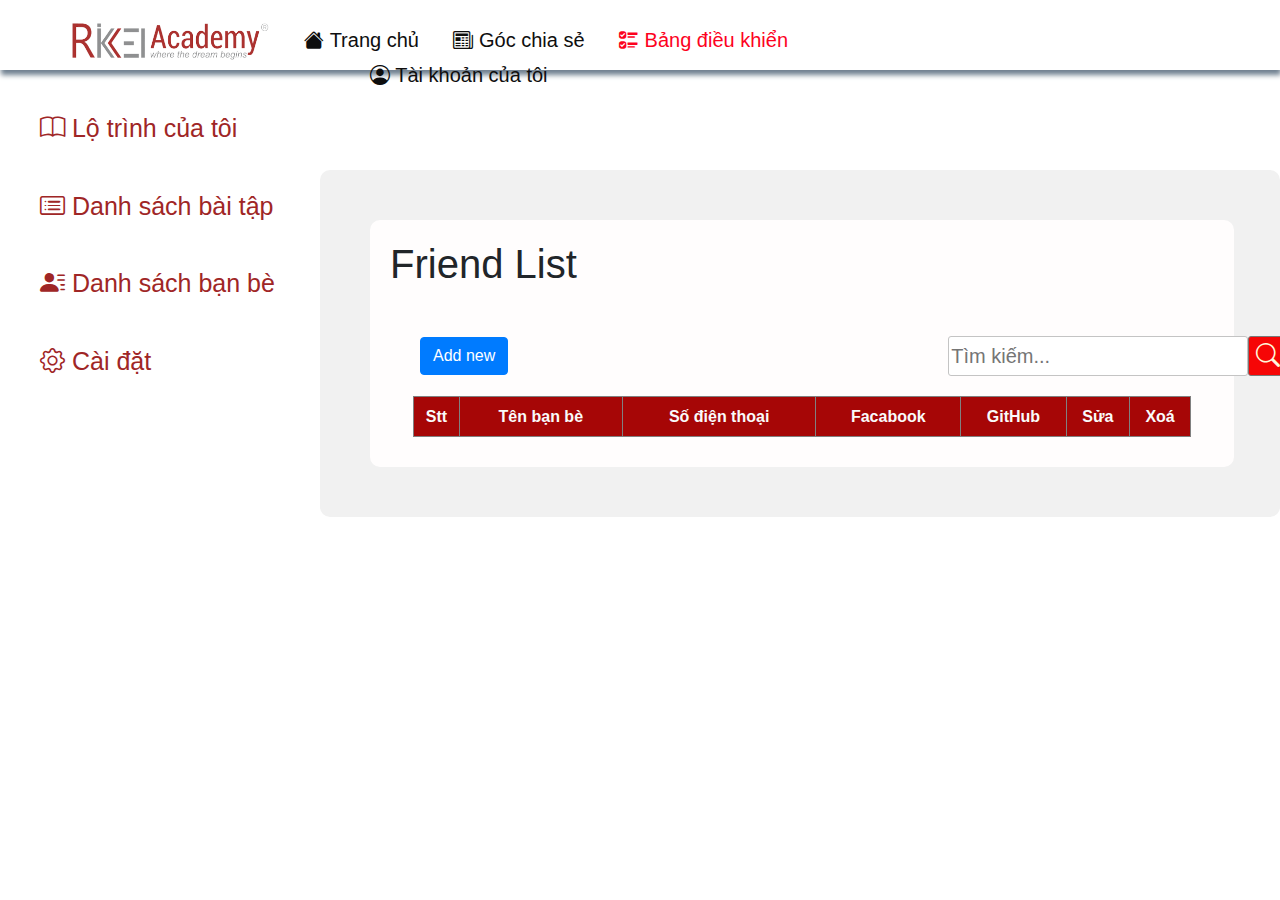
==== bangdieukhien.html @ a4f23a98 "len" ====
<!DOCTYPE html>
<html lang="en">
<link rel="stylesheet" href="https://cdn.jsdelivr.net/npm/bootstrap@4.0.0/dist/css/bootstrap.min.css"
      integrity="sha384-Gn5384xqQ1aoWXA+058RXPxPg6fy4IWvTNh0E263XmFcJlSAwiGgFAW/dAiS6JXm" crossorigin="anonymous">
<script src="https://code.jquery.com/jquery-3.2.1.slim.min.js"
        integrity="sha384-KJ3o2DKtIkvYIK3UENzmM7KCkRr/rE9/Qpg6aAZGJwFDMVNA/GpGFF93hXpG5KkN"
        crossorigin="anonymous"></script>
<script src="https://cdn.jsdelivr.net/npm/popper.js@1.12.9/dist/umd/popper.min.js"
        integrity="sha384-ApNbgh9B+Y1QKtv3Rn7W3mgPxhU9K/ScQsAP7hUibX39j7fakFPskvXusvfa0b4Q"
        crossorigin="anonymous"></script>
<script src="https://cdn.jsdelivr.net/npm/bootstrap@4.0.0/dist/js/bootstrap.min.js"
        integrity="sha384-JZR6Spejh4U02d8jOt6vLEHfe/JQGiRRSQQxSfFWpi1MquVdAyjUar5+76PVCmYl"
        crossorigin="anonymous"></script>
<link rel="stylesheet" href="https://cdn.jsdelivr.net/npm/bootstrap-icons@1.9.1/font/bootstrap-icons.css">
<head>
    <meta charset="UTF-8">
    <title>Bảng điều khiển</title>
    <link rel="stylesheet" href="bangdieukhien/css-bangdieukhien.css">
    <script src="bangdieukhien/Friend.js"></script>
    <link rel="stylesheet" href="">
</head>
<body>
<div class="container-bdk">
    <div class="menu-bdk-top">
        <ul>
            <li>
                <a href="index.html"
                   target="_self"><img src="img/Logo-Rikkei.png" alt=""></a></li>
            <li>
                <a href="khoahoc.html"
                   target="_self"><i class="bi bi-house-fill"></i> Trang chủ</a></li>
            <li><a href=""><i class="bi bi-newspaper"></i> Góc chia sẻ</a></li>
            <li><a style="color: #fd021e" href=""><i class="bi bi-ui-checks"></i> Bảng điều khiển </a></li>
            <li style="margin-left: 300px"><a href=""><i class="bi bi-person-circle"></i> Tài khoản của tôi</a></li>
        </ul>
    </div>
    <div class="content-bdk">
        <div class="bdk-content-menu">
            <ul style="list-style: none;">
                <li><a href=""><i class="bi bi-book"></i> Lộ trình của tôi</a></li>
                <li><a href=""><i class="bi bi-card-list"></i> Danh sách bài tập</a></li>
                <li><a href=""><i class="bi bi-person-lines-fill"></i> Danh sách bạn bè</a></li>
                <li><a href=""><i class="bi bi-gear"></i> Cài đặt</a></li>
            </ul>
        </div>
        <div class="noidung-content">
            <div class="noidung-content-con">
                <div><h1>Friend List</h1></div>
                <div class="tieude-bdk">
                    <button type="button" class="btn btn-primary" data-toggle="modal" data-target="#exampleModal"
                            data-whatever="">Add new
                    </button>
                    <div class="modal fade" id="exampleModal" tabindex="-1" role="dialog"
                         aria-labelledby="exampleModalLabel" aria-hidden="true">
                        <div class="modal-dialog" role="document">
                            <div class="modal-content">
                                <div class="modal-header">
                                    <h5 class="modal-title" id="exampleModalLabel">Add new friend </h5>
                                </div>
                                <div class="modal-body">
                                    <span id="thongBao"></span>
                                    <div class="form-group">
                                        <label for="addName" class="col-form-label">Full name:</label>
                                        <input type="text" class="form-control" value="" id="addName">
                                    </div>
                                    <div class="form-group">
                                        <label for="addPhone" class="col-form-label">Phone:</label>
                                        <input type="text" class="form-control" value="" id="addPhone">
                                    </div>
                                    <div class="form-group">
                                        <label for="addFb" class="col-form-label">Facebook:</label>
                                        <input type="text" class="form-control" value="" id="addFb">
                                    </div>
                                    <div class="form-group">
                                        <label for="addGithub" class="col-form-label">GitHub:</label>
                                        <input type="text" class="form-control" value="" id="addGithub">
                                    </div>
                                </div>
                                <div class="modal-footer">
                                    <button style="background-color: red;" type="button" class="btn btn-secondary"
                                            data-dismiss="modal">Huỷ
                                    </button>
                                    <button type="button" onclick="addFriend()" class="btn btn-primary">Đồng ý</button>
                                </div>
                            </div>
                        </div>
                    </div>
                    <div><input oninput="searchFriend()" type="text" value="" id="searchFriend" class="timkiem-bdk"
                                placeholder="Tìm kiếm...">
                        <button onclick="searchFriend()" class="button-timkiem"><i class="bi bi-search"></i></button>
                    </div>
                </div>
                <div>
                    <table align="center" border="1" cellspacing="0" style="width: 90%; ">
                        <tr>
                            <th>Stt</th>
                            <th>Tên bạn bè</th>
                            <th>Số điện thoại</th>
                            <th>Facabook</th>
                            <th>GitHub</th>
                            <th class="nonebutton" >Sửa</th>
                            <th class="nonebutton" >Xoá</th>
                        </tr>
                        <tbody id="vebody">
                        </tbody>
                    </table>
                </div>
            </div>
        </div>
    </div>
</div>
<script>
    let danhsachBanbe = [];
    let nguyenAnh = new Friend(1, 'Nguyễn Việt Anh', '0942595229', 'betoanhdeptrai', 'nguyenbetoanh')
    let tranTin = new Friend(2, 'Trần Đình Tín', '0383468186', 'chin.xo.7', 'chinxo12')
    let phamThanh = new Friend(3, 'thanh', '092383293', 'phamthanh', 'thanhpc')
    danhsachBanbe.push(nguyenAnh, tranTin, phamThanh)
    let idUpdate;
    let idDelete;

    function showDanhsach() {
        let veBang = '';
        for (let i = 0; i < danhsachBanbe.length; i++) {
            veBang +=
                `<tr>
                <td>${i+1}</td>
                <td>${danhsachBanbe[i].ten}</td>
                <td>${danhsachBanbe[i].sdt}</td>
                <td>${danhsachBanbe[i].fb}</td>
                <td>${danhsachBanbe[i].github}</td>
                <td class="nonebutton" ><button type="button" class="btn noneshow btn-primary" data-toggle="modal" data-target="#exampleModal2" data-whatever="${danhsachBanbe[i].id}"><i class="bi bi-pencil-square"></i></button>
                    <div class="modal fade" id="exampleModal2" tabindex="-1" role="dialog"
                         aria-labelledby="exampleModalLabel" aria-hidden="true">
                        <div class="modal-dialog" role="document">
                            <div class="modal-content">
                                <div class="modal-header">
                                    <h5 class="modal-title" id="exampleModalLabel">Edit information</h5>
                                </div>
                                <div class="modal-body">
                                    <span id="thongBao"></span>
                                    <div class="form-group">
                                        <label id="tbeditName" class="col-form-label">New name:</label>
                                        <input type="text" onclick="validateCheck()" class="form-control" value="" id="editName">
                                    </div>
                                    <div class="form-group">
                                        <label id="tbeditPhone" class="col-form-label">New phone:</label>
                                        <input type="text" onclick="validateCheck()" class="form-control" value="" id="editPhone">
                                    </div>
                                    <div class="form-group">
                                        <label id="tbeditFb" class="col-form-label"> New facebook:</label>
                                        <input type="text" onclick="validateCheck()" class="form-control" value="" id="editFb">
                                    </div>
                                    <div class="form-group">
                                        <label id="tbeditGithub" class="col-form-label">New GitHub:</label>
                                        <input type="text" onclick="validateCheck()" class="form-control" value="" id="editGithub">
                                    </div>
                                </div>
                                <div class="modal-footer">
                                    <button style="background-color: red;" type="button" class="btn btn-secondary"
                                            data-dismiss="modal">Huỷ
                                    </button>
                                    <button type="button" onclick="editFriend()" class="btn btn-primary" data-dismiss="modal">Đồng ý
                                    </button>
                                </div>
                            </div>
                        </div>
                    </div>
                </td>
                <td class="nonebutton" ><button style="background-color: red; color: cornsilk" type="button" class="btn noneshow " data-toggle="modal" data-target="#exampleModal3" data-whatever="${danhsachBanbe[i].id}"><i class="bi bi-person-dash-fill"></i></i></button>
                    <div class="modal fade" id="exampleModal3" tabindex="-1" role="dialog"
                         aria-labelledby="exampleModalLabel" aria-hidden="true">
                        <div class="modal-dialog" role="document">
                            <div class="modal-content">
                                <div class="modal-header">
                                    <h5 class="modal-title" id="exampleModalLabel">Delete information</h5>
                                </div>
                                <div class="modal-body">
                                    <div class="form-group">
                                        <input type="text" class="form-control" value="" id="editGithub">
                                    </div>
                                </div>
                                <div class="modal-footer">
                                    <button style="background-color: red;" type="button" class="btn btn-secondary"
                                            data-dismiss="modal">Huỷ
                                    </button>
                                    <button type="button" onclick="deleteFriend()" class="btn btn-primary" data-dismiss="modal">Đồng ý
                                    </button>
                                </div>
                            </div>
                        </div>
                    </div>
                </td>
             </tr>`
        }


        document.getElementById('vebody').innerHTML = veBang;
        $('#exampleModal2').on('show.bs.modal', function (event) {
            var button = $(event.relatedTarget) // Button that triggered the modal
            var recipient = button.data('whatever')
            idUpdate = recipient;
            console.log('id Update ---`. ', idUpdate)
            var modal = $(this)
            modal.find('.modal-title').text('Sửa thông tin của ' + danhsachBanbe[idUpdate - 1].getTen())
            modal.find('.modal-body input').val()
        })
        $('#exampleModal3').on('show.bs.modal', function (event) {
            var button = $(event.relatedTarget) // Button that triggered the modal
            var recipient = button.data('whatever')
            idDelete = recipient;
            var modal = $(this)
            modal.find('.modal-title').text('Xoá bạn bè')
            modal.find('.modal-body input').val('Xác nhận xoá "' + danhsachBanbe[idDelete - 1].getTen() + '" khỏi danh sách !')
        })
    }
    $('#exampleModal').on('show.bs.modal', function (event) {
        var button = $(event.relatedTarget) // Button that triggered the modal
        var recipient = button.data('whatever')
        var modal = $(this)
        modal.find('.modal-title').text('Thêm bạn bè ' + recipient)
        modal.find('.modal-body input').val(recipient)



        let checkUsderonline=JSON.parse(window.localStorage.getItem('Check_user')) ;
        console.log('-----checkusonline----',checkUsderonline)
        let noneButton= document.getElementsByClassName('nonebutton')
        if (checkUsderonline===null){
            for (let  i = 0; i < noneButton.length ; i++) {
                noneButton[i].style.display='none'
            }
        }
    })
    showDanhsach()
    function addFriend() {
        let newId = danhsachBanbe[danhsachBanbe.length - 1].getId() + 1;
        let newTen = document.getElementById('addName').value;
        let newSdt = document.getElementById('addPhone').value;
        let newFb = document.getElementById('addFb').value;
        let newGithub = document.getElementById('addGithub').value;
        for (let i = 0; i < danhsachBanbe.length; i++) {
            if (newTen == danhsachBanbe[i].ten && newSdt == danhsachBanbe[i].sdt && newFb == danhsachBanbe[i].fb && newGithub == danhsachBanbe[i].github) {
                document.getElementById('thongBao').innerHTML = ` <lable style="color: crimson">Dữ liệu đã tồn tại !</lable>`;
                break;
            } else {
                if (newTen.trim() == "" || newSdt.trim() == "" || newFb.trim() == '' || newGithub.trim() == "") {
                    document.getElementById('thongBao').innerHTML = ` <lable style="color: crimson">Dữ liệu chưa chính xác !</lable>`;
                } else {
                    let newFriend = new Friend(newId, newTen, newSdt, newFb, newGithub);
                    danhsachBanbe.push(newFriend);
                    document.getElementById('thongBao').innerHTML = ` <lable style="color: #0253ec">Thành công !</lable>`
                }
                showDanhsach()
                document.getElementById('addName').value = "";
                document.getElementById('addPhone').value = "";
                document.getElementById('addFb').value = "";
                document.getElementById('addGithub').value = "";
                break;
            }
        }
    }
    let checkTrangthai;
    function validateCheck() {
        let editName = document.getElementById('editName').value.trim();
        let editPhone = document.getElementById('editPhone').value.trim();
        let editFb = document.getElementById('editFb').value.trim();
        let editGH = document.getElementById('editGithub').value.trim();
        if (editName == "") {
            document.getElementById('tbeditName').innerHTML = '<label style="color: red">*Không được để trống*</label>'
        } else {
            document.getElementById('tbeditName').innerHTML = '<label style="color: #0202ff">New name:</label>'
        }
        if (editPhone == "") {
            document.getElementById('tbeditPhone').innerHTML = '<label style="color: red">*Không được để trống*</label>'
        } else {
            if (editPhone / editPhone != 1 || editPhone.length < 8 || editPhone.length > 10) {
                document.getElementById('tbeditPhone').innerHTML = '<label style="color: red">*Không đúng định dạng hoặc thiếu số*</label>'
            } else {
                document.getElementById('tbeditPhone').innerHTML = '<label style="color: #0202ff">New phonenumber:</label>'
            }
        }
        if (editFb == "") {
            document.getElementById('tbeditFb').innerHTML = '<label style="color: red">*Không được để trống*</label>'
        } else {
            document.getElementById('tbeditFb').innerHTML = '<label style="color: #0202ff">New facebook:</label>'
        }
        if (editGH == "") {
            document.getElementById('tbeditGithub').innerHTML = '<label style="color: red">*Không được để trống*</label>'
        } else {
            document.getElementById('tbeditGithub').innerHTML = '<label style="color: #0202ff">New GitHub:</label>'
        }
        for (let i = 0; i < danhsachBanbe.length; i++) {
            if (editName.trim() == danhsachBanbe[i].ten &&
                editPhone.trim() == danhsachBanbe[i].sdt &&
                editFb.trim() == danhsachBanbe[i].fb &&
                editGH.trim() == danhsachBanbe[i].github
            ) {
                checkTrangthai=true;
                document.getElementById('tbeditName').innerHTML = '<label style="color: red">*Đã tồn tại*</label>'
                document.getElementById('tbeditPhone').innerHTML = '<label style="color: red">*Đã tồn tại*</label>'
                document.getElementById('tbeditFb').innerHTML = '<label style="color: red">*Đã tồn tại*</label>'
                document.getElementById('tbeditGithub').innerHTML = '<label style="color: red">*Đã tồn tại*</label>'
                break;
            }else {checkTrangthai=false}
        }
    }
    function editFriend() {
        let editName = document.getElementById('editName').value;
        let editPhone = document.getElementById('editPhone').value;
        let editFb = document.getElementById('editFb').value;
        let editGH = document.getElementById('editGithub').value;
        for (let i = 0; i < danhsachBanbe.length; i++) {
            if (danhsachBanbe[i].getId() === idUpdate) {
                if (checkTrangthai)
                {
                  return;
                } else {
                    if (editName == "" || editPhone == "" || editFb == "" || editGH == ""||editPhone / editPhone != 1
                        || editPhone.length < 8 || editPhone.length > 10
                    ) {
                        return;
                    } else {
                        danhsachBanbe[i].setTen(editName);
                        danhsachBanbe[i].setSdt(editPhone);
                        danhsachBanbe[i].setFb(editFb);
                        danhsachBanbe[i].setGithub(editGH);
                    }
                }
            }
        }showDanhsach()
    }
    function deleteFriend(id) {
        for (let i = 0; i < danhsachBanbe.length; i++) {
            if (danhsachBanbe[i].id == idDelete) {
                danhsachBanbe.splice(i, 1)
            }
        }
        showDanhsach()
    }
    let listSearch = [];
    function searchFriend() {
        listSearch = [];
        let searchInput = document.getElementById('searchFriend').value;
        if (searchInput.trim() === "") {
            showDanhsach();
            return;
        } else {
            for (let i = 0; i < danhsachBanbe.length; i++) {
                if (
                    danhsachBanbe[i].ten.toLowerCase().search(searchInput.toLowerCase()) != -1
                    || danhsachBanbe[i].fb.toLowerCase().search(searchInput.toLowerCase()) != -1
                    || danhsachBanbe[i].github.toLowerCase().search(searchInput.toLowerCase()) != -1
                    || danhsachBanbe[i].sdt.toLowerCase().search(searchInput.toLowerCase()) != -1) {
                    listSearch.push(danhsachBanbe[i])
                }
                showListsearch()
            }
        }
    }

    function showListsearch() {

        let veBang = '';
        for (let i = 0; i < listSearch.length; i++) {
            veBang +=
                `<tr>
                <td>${i + 1}</td>
                <td>${listSearch[i].ten}</td>
                <td>${listSearch[i].sdt}</td>
                <td>${listSearch[i].fb}</td>
                <td>${listSearch[i].github}</td>
                <td><button type="button" class="btn btn-primary" data-toggle="modal" data-target="#exampleModal2" data-whatever="${listSearch[i].id}"><i class="bi bi-pencil-square"></i></button>
                    <div class="modal fade" id="exampleModal2" tabindex="-1" role="dialog"
                         aria-labelledby="exampleModalLabel" aria-hidden="true">
                        <div class="modal-dialog" role="document">
                            <div class="modal-content">
                                <div class="modal-header">
                                    <h5 class="modal-title" id="exampleModalLabel">Edit information</h5>
                                </div>
                                <div class="modal-body">
                                    <span id="thongBao"></span>
                                    <div class="form-group">
                                        <label for="editName" class="col-form-label">New name:</label>
                                        <input type="text" class="form-control" value="" id="editName">
                                    </div>
                                    <div class="form-group">
                                        <label for="editPhone" class="col-form-label">New phone:</label>
                                        <input type="text" class="form-control" value="" id="editPhone">
                                    </div>
                                    <div class="form-group">
                                        <label for="editFb" class="col-form-label"> New facebook:</label>
                                        <input type="text" class="form-control" value="" id="editFb">
                                    </div>
                                    <div class="form-group">
                                        <label for="editGithub" class="col-form-label">New GitHub:</label>
                                        <input type="text" class="form-control" value="" id="editGithub">
                                    </div>
                                </div>
                                <div class="modal-footer">
                                    <button style="background-color: red;" type="button" class="btn btn-secondary"
                                            data-dismiss="modal">Huỷ
                                    </button>
                                    <button type="button" onclick="editFriend()" class="btn btn-primary">Đồng ý</button>
                                </div>
                            </div>
                        </div>
                </td>
                 <td><button style="background-color: red; color: cornsilk" type="button" class="btn btn-primary" data-toggle="modal" data-target="#exampleModal3" data-whatever="${danhsachBanbe[i].id}"><i class="bi bi-pencil-square"></i></button>
                    <div class="modal fade" id="exampleModal3" tabindex="-1" role="dialog"
                         aria-labelledby="exampleModalLabel" aria-hidden="true">
                        <div class="modal-dialog" role="document">
                            <div class="modal-content">
                                <div class="modal-header">
                                    <h5 class="modal-title" id="exampleModalLabel">Delete information</h5>
                                </div>
                                <div class="modal-body">
                                    <div class="form-group">
                                        <input type="text" class="form-control" >
                                    </div>
                                </div>
                                <div class="modal-footer">
                                    <button style="background-color: red;" type="button" class="btn btn-secondary"
                                            data-dismiss="modal">Huỷ
                                    </button>
                                    <button type="button" onclick="deleteFriend()" class="btn btn-primary" data-dismiss="modal">Đồng ý
                                    </button>
                                </div>
                            </div>
                        </div>
                </td>
             </tr>`
        }

        document.getElementById('vebody').innerHTML = veBang;

        $('#exampleModal2').on('show.bs.modal', function (event) {
            var button = $(event.relatedTarget) // Button that triggered the modal
            var recipient = button.data('whatever')
            idUpdate = recipient;
            console.log('id Update ---`. ', idUpdate)
            var modal = $(this)
            modal.find('.modal-title').text('Sửa thông tin của ' + danhsachBanbe[idUpdate - 1].getTen())
            modal.find('.modal-body input').val()
        })
        $('#exampleModal3').on('show.bs.modal', function (event) {
            var button = $(event.relatedTarget) // Button that triggered the modal
            var recipient = button.data('whatever')
            idDelete = recipient;
            var modal = $(this)
            modal.find('.modal-title').text('Xoá bạn bè')
            modal.find('.modal-body input').val('Xác nhận xoá "' + danhsachBanbe[idDelete - 1].getTen() + '" khỏi danh sách !')
        })
    }





</script>
</body>
</html>
---- bangdieukhien/css-bangdieukhien.css ----
.container-bdk{
    width: 100%;
    height: auto;
}
.menu-bdk-top{
    padding-top: 20px;
    width: 100%;
    height: 70px;
    box-shadow: 1px 5px 5px slategrey;
}
.menu-bdk-top ul li{
    list-style: none;
    display: inline-block;
    padding-left: 30px;
    text-decoration: none;
}
.menu-bdk-top ul li img  {
    height: 40px;
    width: 200px;
}
.menu-bdk-top a{
    text-decoration: none;
    font-size: 20px;
    vertical-align: middle;
    color: #0e0e0e;
}
.menu-bdk-top a:hover{
    transition: all 0.5s ease;
    text-shadow: 5px 5px 5px #cb4141;
    color: #da0b0b;
}
.tieude-bdk{
    display: flex;
    font-size: x-large;
    height: 80px;
    width: 100%;
    align-items: center;
    margin-left: 50px;
}
.timkiem-bdk{
    margin-inline-start: 440px;
    border-radius: 3px;
    font-size: 20px;
    height: 40px;
    width: 300px;
    border: 1px solid #c4c4c4;
}
.button-timkiem {
    color: cornsilk;
    position: absolute;
    background-color: #f60606;
    border: 1px solid #797878;
    height: 40px;
    width: 40px;
    border-radius: 3px;
}
.content-bdk{
    display: flex;
    width: 100%;
}
.bdk-content-menu{
    width: 320px;
    height: auto;
}
.bdk-content-menu ul li a{
    text-decoration: none;
    font-size: 25px;
    vertical-align: middle;
    color: #9f2626;
}
.bdk-content-menu ul li{ 
    padding-top: 40px;
}
.noidung-content{ 
    width: 75%;
    height:auto;
    margin-top: 100px;
    border-radius:10px ;
    background-color: #f1f1f1;
}
.noidung-content-con{
    width: 90%;
    height:auto;
    margin: 50px;
    border-radius:10px ;
    background-color: #fffdfd;
    padding-bottom: 30px;
}
.noidung-content h1 {
    padding: 20px;
}
tr{ height: 30px;
    text-align: center}
th{
    background-color: #a60606;
    color: #fafafa;
    height: 40px;
}
tr:hover{
    background-color: #a6b0ff;
}
button:hover{
    background-color: #022cfc;
    border: hidden;
    border-radius: 4px;
    color: #f8f8f8;
}
.col-form-label{
    padding-bottom: 1px;
}
.bdk-content-menu ul li a:hover {
    transition: all 0.5s ease;
    text-shadow: 5px 5px 5px #cb4141;
    color: #da0b0b;}
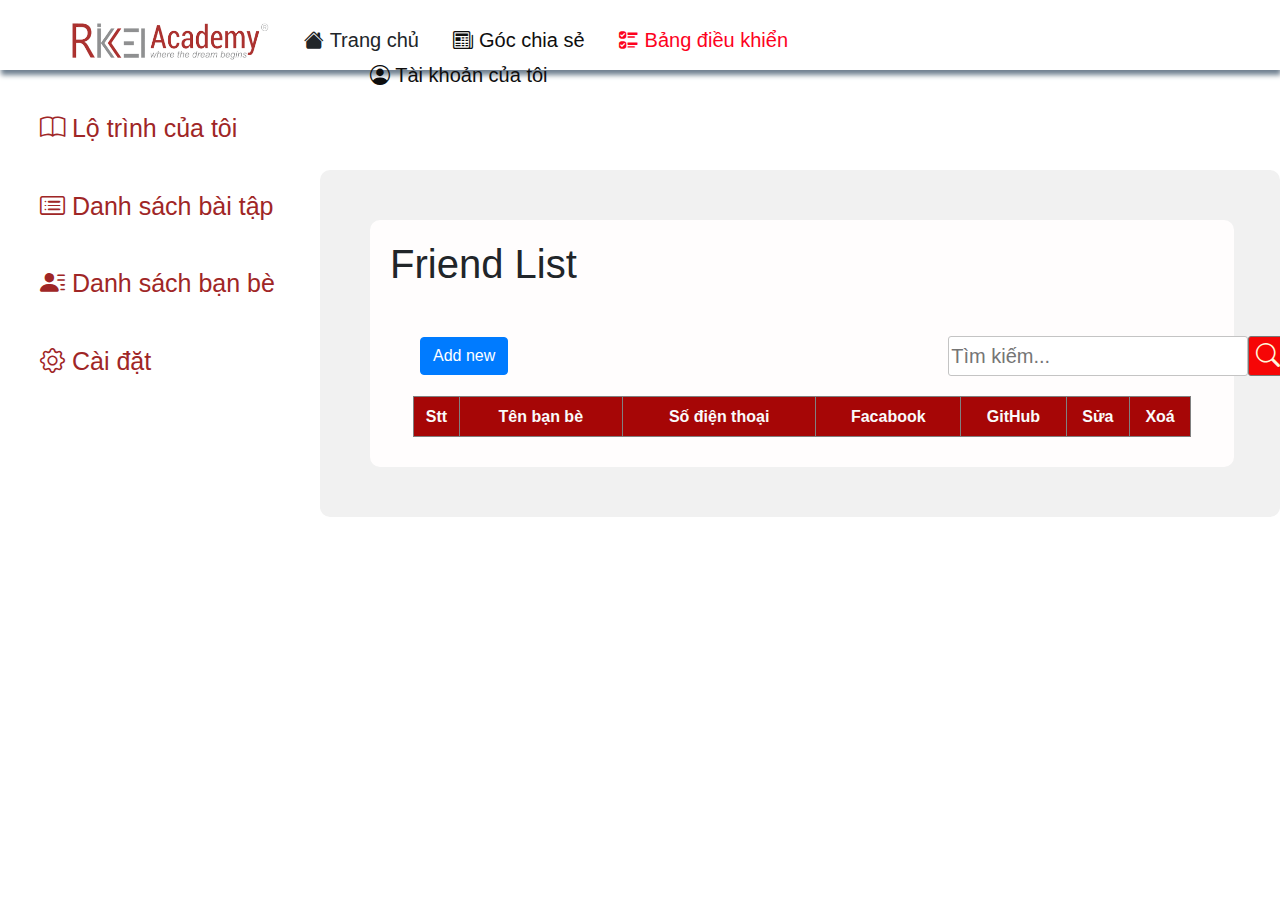
==== commit daccfc5b: "chotchua" ====
--- a/bangdieukhien.html
+++ b/bangdieukhien.html
@@ -27,8 +27,8 @@
                 <a href="index.html"
                    target="_self"><img src="img/Logo-Rikkei.png" alt=""></a></li>
             <li>
-                <a href="khoahoc.html"
-                   target="_self"><i class="bi bi-house-fill"></i> Trang chủ</a></li>
+                <a onclick="chuyentrang()"
+                   ><i class="bi bi-house-fill"></i> Trang chủ</a></li>
             <li><a href=""><i class="bi bi-newspaper"></i> Góc chia sẻ</a></li>
             <li><a style="color: #fd021e" href=""><i class="bi bi-ui-checks"></i> Bảng điều khiển </a></li>
             <li style="margin-left: 300px"><a href=""><i class="bi bi-person-circle"></i> Tài khoản của tôi</a></li>
@@ -47,7 +47,7 @@
             <div class="noidung-content-con">
                 <div><h1>Friend List</h1></div>
                 <div class="tieude-bdk">
-                    <button type="button" class="btn btn-primary" data-toggle="modal" data-target="#exampleModal"
+                    <button  type="button" class="btn btn-primary nonebutton" data-toggle="modal" data-target="#exampleModal"
                             data-whatever="">Add new
                     </button>
                     <div class="modal fade" id="exampleModal" tabindex="-1" role="dialog"
@@ -193,7 +193,6 @@
              </tr>`
         }
 
-
         document.getElementById('vebody').innerHTML = veBang;
         $('#exampleModal2').on('show.bs.modal', function (event) {
             var button = $(event.relatedTarget) // Button that triggered the modal
@@ -212,6 +211,15 @@
             modal.find('.modal-title').text('Xoá bạn bè')
             modal.find('.modal-body input').val('Xác nhận xoá "' + danhsachBanbe[idDelete - 1].getTen() + '" khỏi danh sách !')
         })
+        let checkUsderonline=window.localStorage.getItem('Check_user') ;
+        console.log('-----checkusonline----',checkUsderonline)
+        let noneButton= document.getElementsByClassName('nonebutton');
+        console.log('noneButton', noneButton)
+        if (checkUsderonline===null){
+            for (let  i = 0; i < noneButton.length ; i++) {
+                noneButton[i].style.display='none'
+            }
+        }
     }
     $('#exampleModal').on('show.bs.modal', function (event) {
         var button = $(event.relatedTarget) // Button that triggered the modal
@@ -222,14 +230,7 @@
 
 
 
-        let checkUsderonline=JSON.parse(window.localStorage.getItem('Check_user')) ;
-        console.log('-----checkusonline----',checkUsderonline)
-        let noneButton= document.getElementsByClassName('nonebutton')
-        if (checkUsderonline===null){
-            for (let  i = 0; i < noneButton.length ; i++) {
-                noneButton[i].style.display='none'
-            }
-        }
+
     })
     showDanhsach()
     function addFriend() {
@@ -369,7 +370,7 @@
                 <td>${listSearch[i].sdt}</td>
                 <td>${listSearch[i].fb}</td>
                 <td>${listSearch[i].github}</td>
-                <td><button type="button" class="btn btn-primary" data-toggle="modal" data-target="#exampleModal2" data-whatever="${listSearch[i].id}"><i class="bi bi-pencil-square"></i></button>
+                <td class="nonebutton"><button type="button" class="btn btn-primary" data-toggle="modal" data-target="#exampleModal2" data-whatever="${listSearch[i].id}"><i class="bi bi-pencil-square"></i></button>
                     <div class="modal fade" id="exampleModal2" tabindex="-1" role="dialog"
                          aria-labelledby="exampleModalLabel" aria-hidden="true">
                         <div class="modal-dialog" role="document">
@@ -405,7 +406,7 @@
                             </div>
                         </div>
                 </td>
-                 <td><button style="background-color: red; color: cornsilk" type="button" class="btn btn-primary" data-toggle="modal" data-target="#exampleModal3" data-whatever="${danhsachBanbe[i].id}"><i class="bi bi-pencil-square"></i></button>
+                 <td class="nonebutton" ><button style="background-color: red; color: cornsilk" type="button" class="btn btn-primary" data-toggle="modal" data-target="#exampleModal3" data-whatever="${danhsachBanbe[i].id}"><i class="bi bi-pencil-square"></i></button>
                     <div class="modal fade" id="exampleModal3" tabindex="-1" role="dialog"
                          aria-labelledby="exampleModalLabel" aria-hidden="true">
                         <div class="modal-dialog" role="document">
@@ -450,11 +451,28 @@
             modal.find('.modal-title').text('Xoá bạn bè')
             modal.find('.modal-body input').val('Xác nhận xoá "' + danhsachBanbe[idDelete - 1].getTen() + '" khỏi danh sách !')
         })
-    }
-
-
-
-
+        let checkUsderonline=window.localStorage.getItem('Check_user') ;
+        console.log('-----checkusonline----',checkUsderonline)
+        let noneButton= document.getElementsByClassName('nonebutton');
+        console.log('noneButton', noneButton)
+        if (checkUsderonline===null){
+            for (let  i = 0; i < noneButton.length ; i++) {
+                noneButton[i].style.display='none'
+            }
+        }
+    }
+ function chuyentrang() {
+     let checkUsderonline=window.localStorage.getItem('Check_user') ;
+     console.log('----------check-----',checkUsderonline)
+     if (checkUsderonline===null){
+         console.log('-------vaodau-------')
+         window.location.href = 'index.html'
+     }else {
+         console.log('=======khong=========')
+         window.location.href = 'homelogin.html'
+     }
+
+ }
 
 </script>
 </body>
